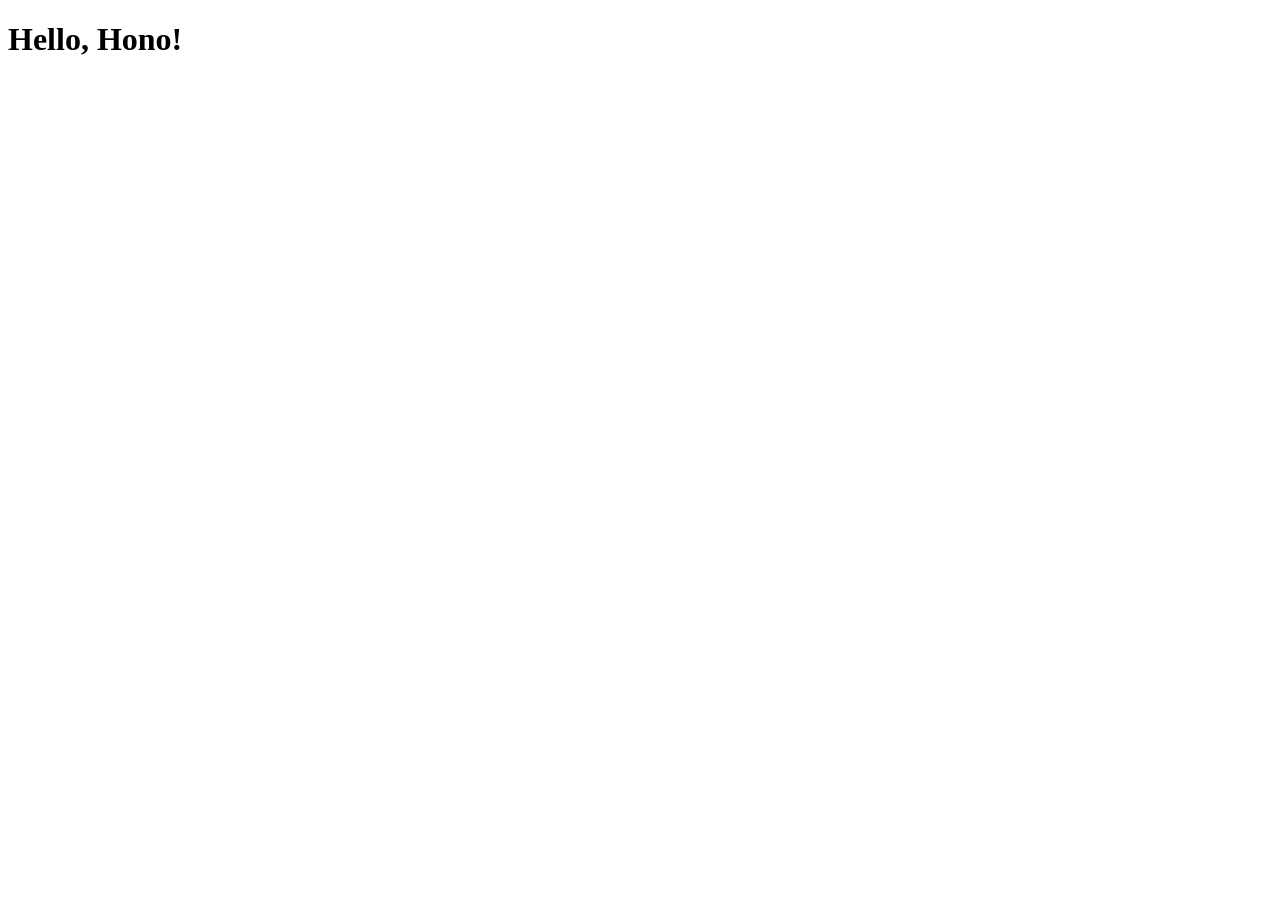
==== src/main/resources/templates/index.html @ debe0130 "first commit" ====
<!DOCTYPE html>
<html xmlns:th="http://www.thymeleaf.org"
      xmlns:layout="http://www.ultraq.net.nz/thymeleaf/layout"
      layout:decorate="~{layout}">
<head>
  <title>Home</title>
</head>
<body>
<h1>Hello, Hono!</h1>
</body>
</html>
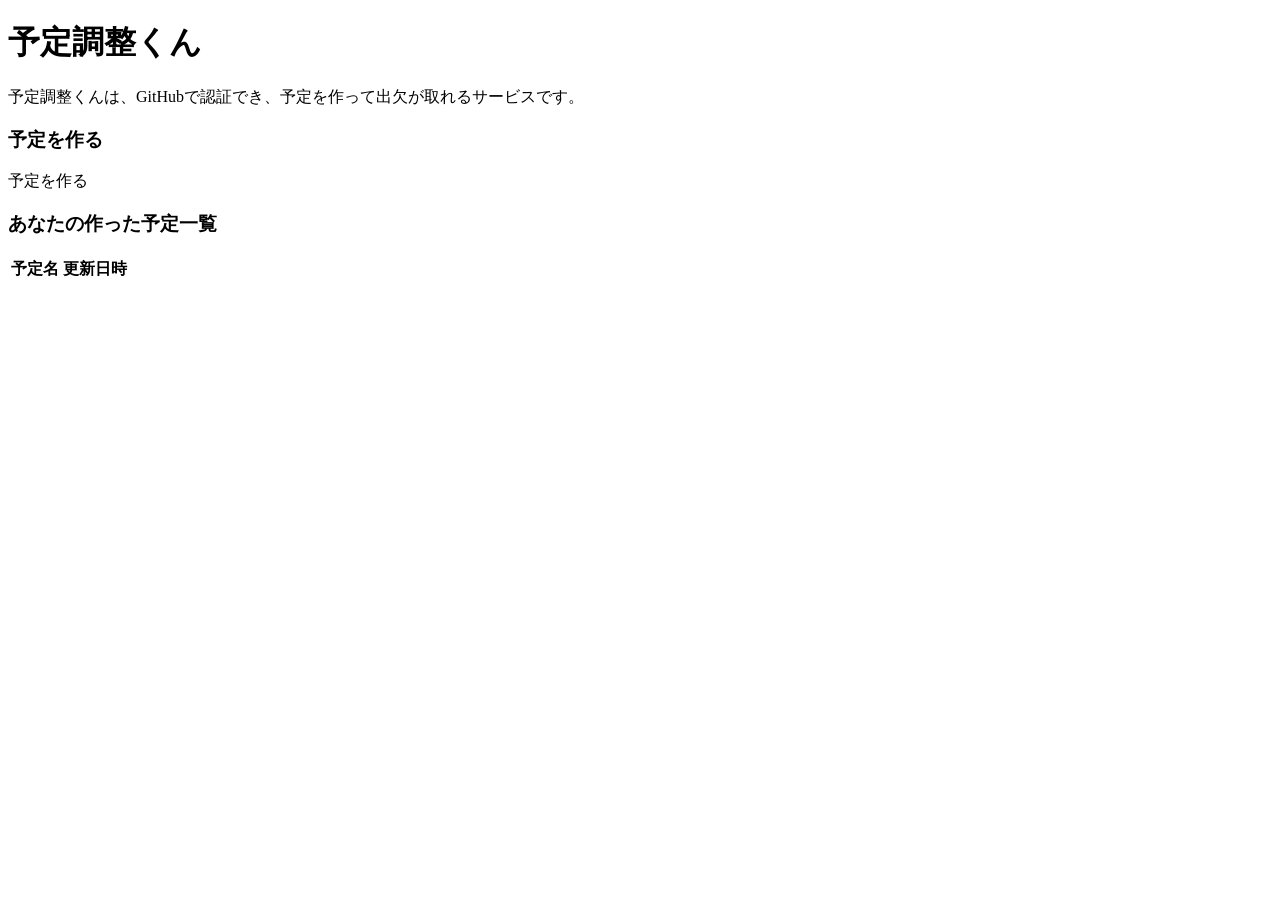
==== commit c3c82fa3: "commit" ====
--- a/src/main/resources/templates/index.html
+++ b/src/main/resources/templates/index.html
@@ -2,10 +2,35 @@
 <html xmlns:th="http://www.thymeleaf.org"
       xmlns:layout="http://www.ultraq.net.nz/thymeleaf/layout"
       layout:decorate="~{layout}">
-<head>
-  <title>Home</title>
-</head>
 <body>
-<h1>Hello, Hono!</h1>
+<div layout:fragment="content">
+  <div class="my-3">
+    <div class="p-5 bg-light rounded-3">
+      <h1 class="text-body">予定調整くん</h1>
+      <p class="lead">
+        予定調整くんは、GitHubで認証でき、予定を作って出欠が取れるサービスです。
+      </p>
+    </div>
+  </div>
+  <div class="my-3" th:if="${githubLogin != null}">
+    <h3 class="my-3">予定を作る</h3>
+    <a class="btn btn-primary" th:href="@{/schedules/new}">予定を作る</a>
+    <div th:if="${!schedules.isEmpty()}">
+      <h3 class="my-3">あなたの作った予定一覧</h3>
+      <table class="table">
+        <tr>
+          <th>予定名</th>
+          <th>更新日時</th>
+        </tr>
+        <tr th:each="schedule : ${schedules}">
+          <td>
+            <a th:href="@{/schedules/{id}(id=${schedule.scheduleId})}" th:text="${schedule.scheduleName}"></a>
+          </td>
+          <td th:text="${schedule.updatedAt}"></td>
+        </tr>
+      </table>
+    </div>
+  </div>
+</div>
 </body>
 </html>
